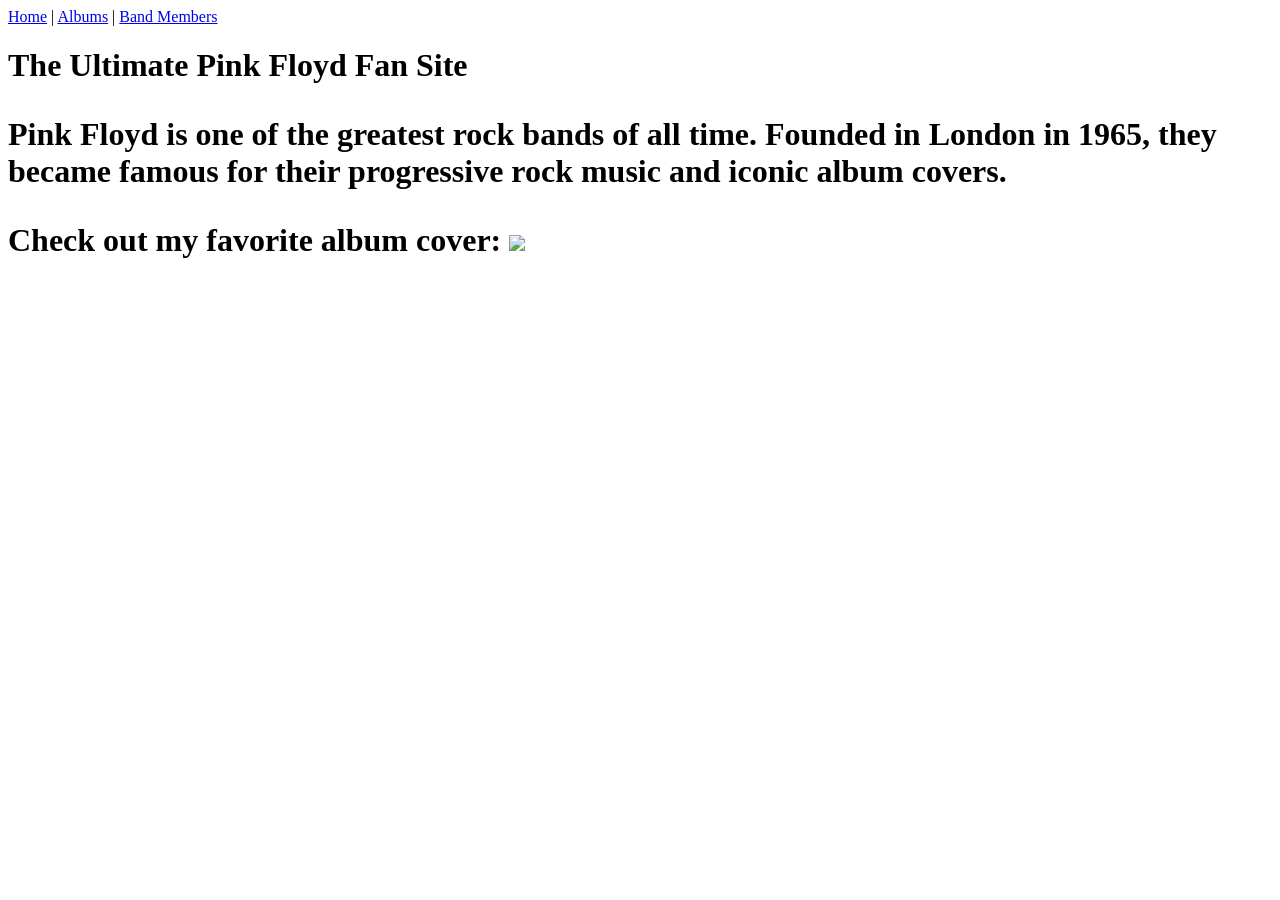
==== w3/index.html @ c2b57405 "Attendance: Broken Code" ====
<html>
<head>
  <title>Pink Floyd Fan Page</title>
</head>
<body>

  <div id="menu">
    <a href="#">Home</a> | 
    <a href="#">Albums</a> | 
    <a href="#">Band Members</a>
  </div>

  <h1>The Ultimate Pink Floyd Fan Site

  <p>Pink Floyd is one of the greatest rock bands of all time. Founded in London in 1965, they became famous for their progressive rock music and iconic album covers.

  <p>Check out my favorite album cover:

  <img src="images/dark-side-of-the-moon.jpg">

</body>
</html>
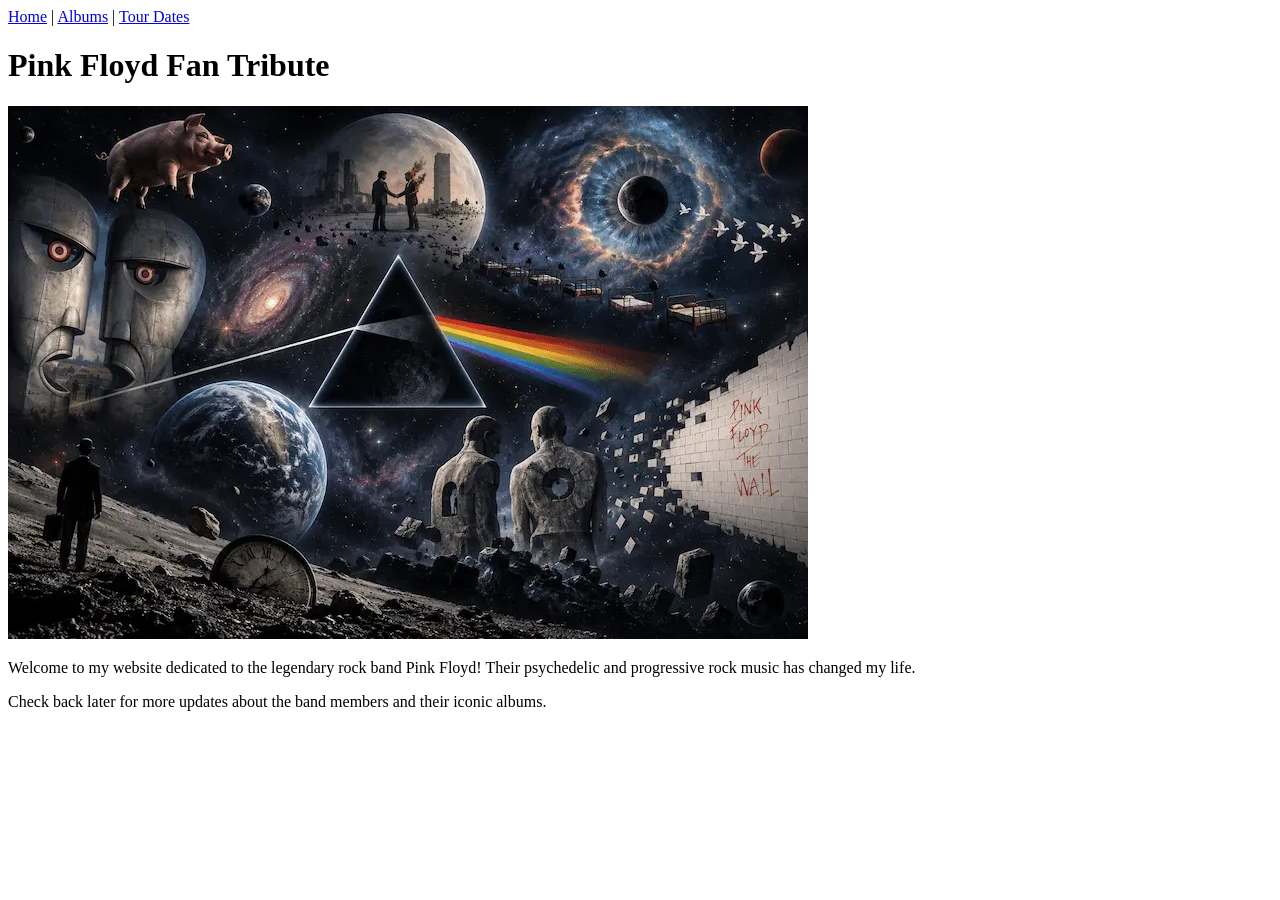
==== commit d5b58134: "Attendance: Created html and fixed validation errors" ====
--- a/w3/index.html
+++ b/w3/index.html
@@ -1,22 +1,27 @@
-<html>
+<!DOCTYPE html>
+<html lang="en">
+
 <head>
-  <title>Pink Floyd Fan Page</title>
+    <title>Pink Floyd Tribute Site</title>
 </head>
+
 <body>
 
-  <div id="menu">
-    <a href="#">Home</a> | 
-    <a href="#">Albums</a> | 
-    <a href="#">Band Members</a>
-  </div>
+    <div id="menu">
+        <a href="#">Home</a> |
+        <a href="#">Albums</a> |
+        <a href="#">Tour Dates</a>
+    </div>
 
-  <h1>The Ultimate Pink Floyd Fan Site
+    <h1>Pink Floyd Fan Tribute</h1>
 
-  <p>Pink Floyd is one of the greatest rock bands of all time. Founded in London in 1965, they became famous for their progressive rock music and iconic album covers.
+    <img src="img/header.webp" alt="custom albums image">
 
-  <p>Check out my favorite album cover:
+    <p>Welcome to my website dedicated to the legendary rock band Pink Floyd! Their psychedelic and progressive rock
+        music has changed my life.</p>
 
-  <img src="images/dark-side-of-the-moon.jpg">
+    <p>Check back later for more updates about the band members and their iconic albums.</p>
 
 </body>
+
 </html>
